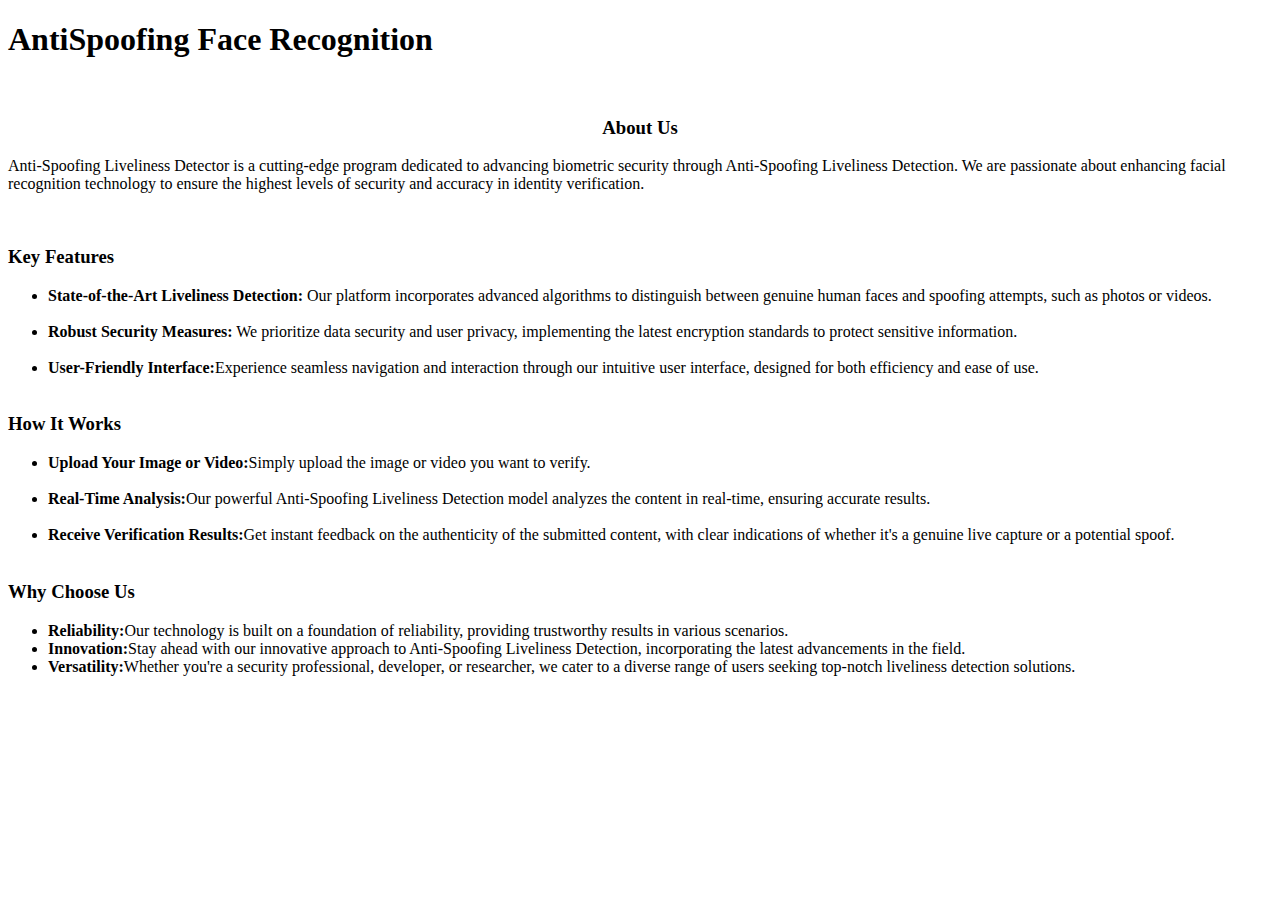
==== About.html @ 67b44be4 "Add files via upload" ====
<!DOCTYPE html>
<html lang="en">

<head>
    <div>
    <meta charset="UTF-8">
    <meta name="viewport" content="width=device-width, initial-scale=1.0">
    <title>About Us</title>
    <link rel="stylesheet" href="/Users/gaurav/Desktop/web/about.css">
    </div>
</head>
<header>
    <h1>AntiSpoofing Face Recognition</h1>
    
    <nav>
        <ul>
          <mi><a style="text-decoration:none" color: yellow; href="/Users/gaurav/Desktop/web/index.html">Home</a></mi>
          <mi><a style="text-decoration:none"href="/Users/gaurav/Desktop/web/About.html">About</a></mi>
          <mi><a style="text-decoration:none"href="#">Services</a></mi>
          <mi><a style="text-decoration:none"href="/Users/gaurav/Desktop/web/contact.html">Contact</a></mi>
        </ul>
      </nav>
      <style>
        a:link {
          color: white; 
        }
        a:visited {
          color: white;
        }
      </style>
      <style>
        mi {
          
          
          border: none;
          color: black;
          padding: 16px 32px;
          text-align: center;
          font-size: 16px;
          margin: 4px 2px;
          transition: 0.3s;
        }
        mi:hover {
          background-color: #bbd0ff;
          color: white;
        }
        
        
        </style>
    
</header>

<style>
    body divp{
        text-align: center;
    }
</style>
<body>
    <divp>
        <h3>About Us</h3>
    </divp>
        <p>Anti-Spoofing Liveliness Detector is a cutting-edge program dedicated to 
            advancing biometric security through Anti-Spoofing Liveliness Detection. 
            We are passionate about enhancing facial recognition technology to ensure the 
            highest levels of security and accuracy in identity verification.

        </p>
        <br>
        <h3>Key Features</h3>
        <ul>
            <li><b>State-of-the-Art Liveliness Detection:</b> Our platform incorporates advanced algorithms to distinguish between genuine human
                 faces and spoofing attempts, such as photos or 
                 videos.</li><br>
            
            <li><b>Robust Security Measures:</b> We prioritize data security and user privacy, implementing the latest 
                    encryption standards to protect sensitive information.</li><br>
        
            <li><b>User-Friendly Interface:</b>Experience seamless navigation and interaction through our intuitive user
                 interface, designed for both efficiency and ease of use.</li><br>

                
        </ul>
        <div>
        <h3>How It Works</h3>
        </div>
        <ul>
            <li><b>Upload Your Image or Video:</b>Simply upload the image or video you want to verify.</li><br>
            <li><b>Real-Time Analysis:</b>Our powerful Anti-Spoofing Liveliness Detection model analyzes the content in real-time,
                 ensuring accurate results.</li><br>
            <li><b>Receive Verification Results:</b>Get instant feedback on the authenticity of the 
                submitted content, with clear indications of whether it's a genuine live capture or a potential spoof.</li><br>
        </ul>

    </ul>
    <h3>Why Choose Us</h3>
    <ul>
        <li><b>Reliability:</b>Our technology is built on a foundation of reliability, providing 
            trustworthy results in various scenarios.</li>
        <li><b>Innovation:</b>Stay ahead with our innovative approach to Anti-Spoofing Liveliness Detection, 
            incorporating the latest advancements in the field.</li>
        <li><b>Versatility:</b>Whether you're a security professional, developer, or researcher, we cater to a diverse 
            range of users seeking top-notch liveliness detection solutions.</li>
    </ul>
    
   
</body>
</html>
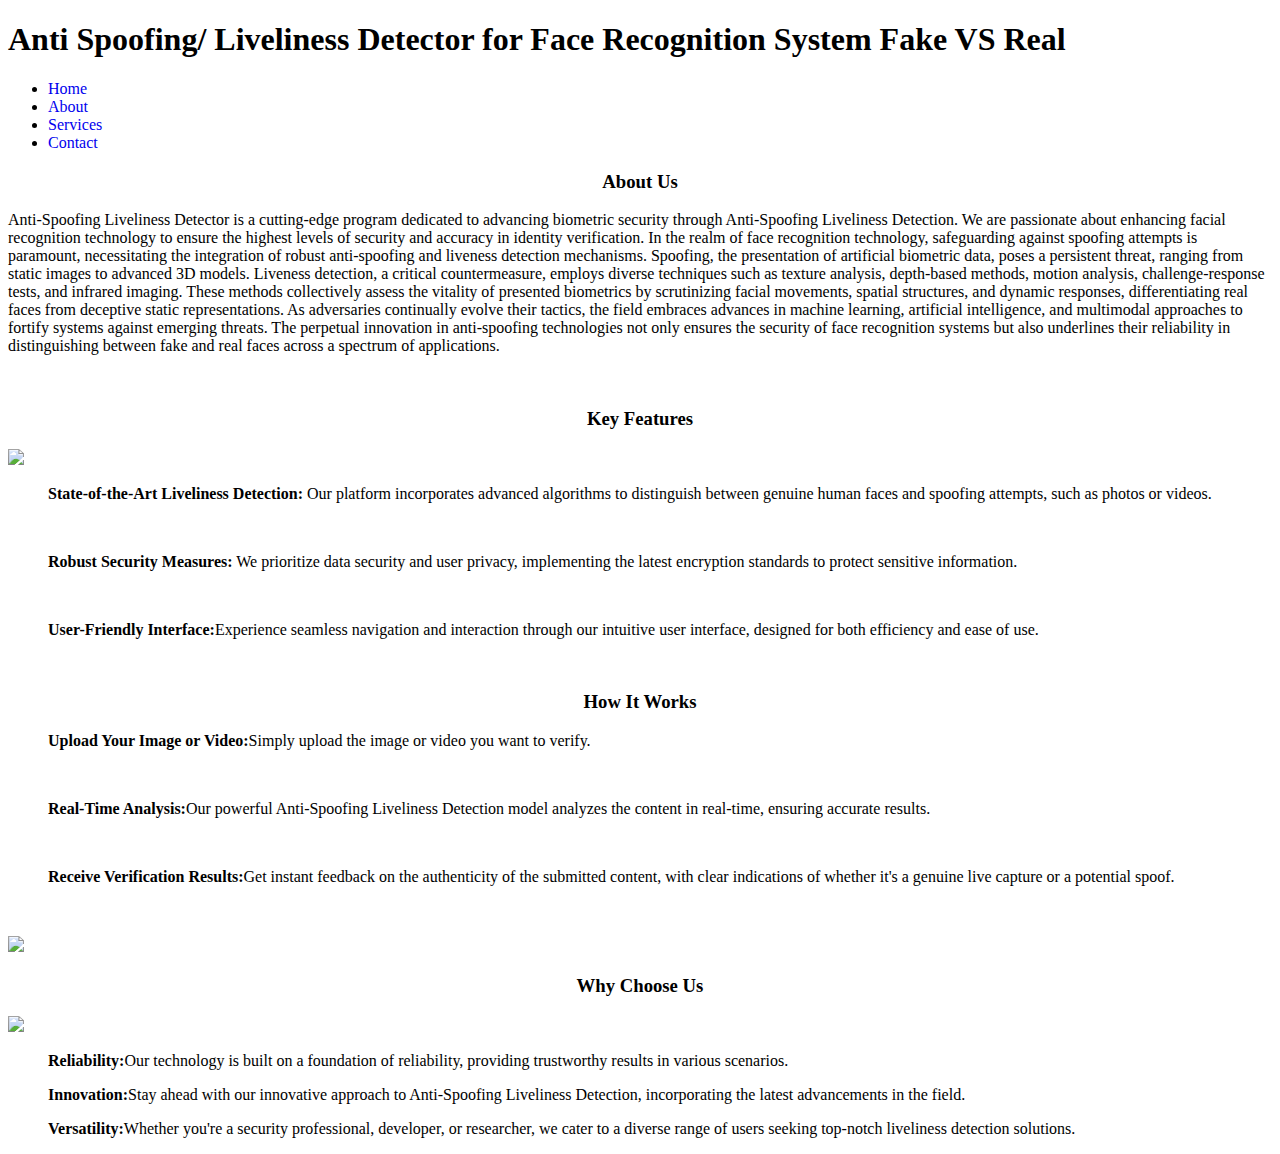
==== commit 2eea0d9f: "Update About.html" ====
--- a/About.html
+++ b/About.html
@@ -2,107 +2,133 @@
 <html lang="en">
 
 <head>
-    <div>
+  <div>
     <meta charset="UTF-8">
     <meta name="viewport" content="width=device-width, initial-scale=1.0">
-    <title>About Us</title>
-    <link rel="stylesheet" href="/Users/gaurav/Desktop/web/about.css">
-    </div>
+    <title>AntiSpoofing Face Recognition</title>
+    <link rel="stylesheet" href=" C:\Users\daksh\Desktop\web\About_Style.css">
+  </div>
 </head>
-<header>
-    <h1>AntiSpoofing Face Recognition</h1>
-    
+
+<body>
+  <header>
+    <h1>Anti Spoofing/ Liveliness Detector for Face Recognition System Fake VS Real</h1>
+
     <nav>
-        <ul>
-          <mi><a style="text-decoration:none" color: yellow; href="/Users/gaurav/Desktop/web/index.html">Home</a></mi>
-          <mi><a style="text-decoration:none"href="/Users/gaurav/Desktop/web/About.html">About</a></mi>
-          <mi><a style="text-decoration:none"href="#">Services</a></mi>
-          <mi><a style="text-decoration:none"href="/Users/gaurav/Desktop/web/contact.html">Contact</a></mi>
-        </ul>
-      </nav>
-      <style>
-        a:link {
-          color: white; 
-        }
-        a:visited {
-          color: white;
-        }
-      </style>
-      <style>
-        mi {
-          
-          
-          border: none;
-          color: black;
-          padding: 16px 32px;
-          text-align: center;
-          font-size: 16px;
-          margin: 4px 2px;
-          transition: 0.3s;
-        }
-        mi:hover {
-          background-color: #bbd0ff;
-          color: white;
-        }
-        
-        
-        </style>
-    
-</header>
+      <ul>
+        <li><a style="text-decoration:none" color: yellow; href="C:\Users\daksh\Desktop\web\index.html">Home</a>
+          </li>
+          <li><a style="text-decoration:none" href="C:\Users\daksh\Desktop\web\About.html">About</a></li>
+          <li><a style="text-decoration:none" href="#">Services</a></li>
+          <li><a style="text-decoration:none" href="#">Contact</a></li>
+      </ul>
+    </nav>
+
+  </header>
+</body>
 
 <style>
-    body divp{
-        text-align: center;
-    }
+  body divp {
+    text-align: center;
+  }
 </style>
+
+
+
 <body>
-    <divp>
-        <h3>About Us</h3>
-    </divp>
-        <p>Anti-Spoofing Liveliness Detector is a cutting-edge program dedicated to 
-            advancing biometric security through Anti-Spoofing Liveliness Detection. 
-            We are passionate about enhancing facial recognition technology to ensure the 
-            highest levels of security and accuracy in identity verification.
+  <divp>
+    <h3>About Us</h3>
+  </divp>
+  <div class="Abt">
+    <p>Anti-Spoofing Liveliness Detector is a cutting-edge program dedicated to
+    advancing biometric security through Anti-Spoofing Liveliness Detection.
+    We are passionate about enhancing facial recognition technology to ensure the
+    highest levels of security and accuracy in identity verification.
+    In the realm of face recognition technology, safeguarding against spoofing attempts 
+    is paramount, necessitating the integration of robust anti-spoofing and liveness detection 
+    mechanisms. Spoofing, the presentation of artificial biometric data, poses a persistent 
+    threat, ranging from static images to advanced 3D models. Liveness detection, a critical 
+    countermeasure, employs diverse techniques such as texture analysis, depth-based methods, 
+    motion analysis, challenge-response tests, and infrared imaging. These methods collectively 
+    assess the vitality of presented biometrics by scrutinizing facial movements, spatial structures, 
+    and dynamic responses, differentiating real faces from deceptive static representations. As 
+    adversaries continually evolve their tactics, the field embraces advances in machine learning, 
+    artificial intelligence, and multimodal approaches to fortify systems against emerging threats. 
+    The perpetual innovation in anti-spoofing technologies not only ensures the security of face 
+    recognition systems but also underlines their reliability in distinguishing between fake and 
+    real faces across a spectrum of applications.
+  </p>
+</div>
+ 
+  <br>
 
-        </p>
-        <br>
-        <h3>Key Features</h3>
-        <ul>
-            <li><b>State-of-the-Art Liveliness Detection:</b> Our platform incorporates advanced algorithms to distinguish between genuine human
-                 faces and spoofing attempts, such as photos or 
-                 videos.</li><br>
-            
-            <li><b>Robust Security Measures:</b> We prioritize data security and user privacy, implementing the latest 
-                    encryption standards to protect sensitive information.</li><br>
-        
-            <li><b>User-Friendly Interface:</b>Experience seamless navigation and interaction through our intuitive user
-                 interface, designed for both efficiency and ease of use.</li><br>
 
-                
-        </ul>
-        <div>
-        <h3>How It Works</h3>
-        </div>
-        <ul>
-            <li><b>Upload Your Image or Video:</b>Simply upload the image or video you want to verify.</li><br>
-            <li><b>Real-Time Analysis:</b>Our powerful Anti-Spoofing Liveliness Detection model analyzes the content in real-time,
-                 ensuring accurate results.</li><br>
-            <li><b>Receive Verification Results:</b>Get instant feedback on the authenticity of the 
-                submitted content, with clear indications of whether it's a genuine live capture or a potential spoof.</li><br>
-        </ul>
 
+  <divp>
+  <h3>Key Features</h3>
+  </divp>
+  <div class="content-container">
+    <!-- Image on the left -->
+    <img src="C:\Users\daksh\Desktop\web\images\6954763.png">
+    <!-- Paragraph on the right -->
+    <ul>
+      <p><b>State-of-the-Art Liveliness Detection:</b> Our platform incorporates advanced algorithms to distinguish
+        between genuine human
+        faces and spoofing attempts, such as photos or
+        videos.</p><br>
+  
+      <p><b>Robust Security Measures:</b> We prioritize data security and user privacy, implementing the latest
+        encryption standards to protect sensitive information.</p><br>
+  
+      <p><b>User-Friendly Interface:</b>Experience seamless navigation and interaction through our intuitive user
+        interface, designed for both efficiency and ease of use.</p><br>
+  
+  
     </ul>
-    <h3>Why Choose Us</h3>
+</div>
+  
+  <divp>
+    <h3>How It Works</h3>
+  </divp>
+
+  <div class="content-container">
+    <divbb>
     <ul>
-        <li><b>Reliability:</b>Our technology is built on a foundation of reliability, providing 
-            trustworthy results in various scenarios.</li>
-        <li><b>Innovation:</b>Stay ahead with our innovative approach to Anti-Spoofing Liveliness Detection, 
-            incorporating the latest advancements in the field.</li>
-        <li><b>Versatility:</b>Whether you're a security professional, developer, or researcher, we cater to a diverse 
-            range of users seeking top-notch liveliness detection solutions.</li>
+      <p><b>Upload Your Image or Video:</b>Simply upload the image or video you want to verify.</p><br>
+      <p><b>Real-Time Analysis:</b>Our powerful Anti-Spoofing Liveliness Detection model analyzes the content in
+        real-time,
+        ensuring accurate results.</p><br>
+      <p><b>Receive Verification Results:</b>Get instant feedback on the authenticity of the
+        submitted content, with clear indications of whether it's a genuine live capture or a potential spoof.</p><br>
     </ul>
-    
-   
+    </divbb>
+    <img src="C:\Users\daksh\Desktop\web\images\how-it-works.png">
+</div>
+
+  
+
+  <divp>
+  <h3>Why Choose Us</h3>
+  </divp>
+  
+
+  <div class="content-container">
+    <!-- Image on the left -->
+    <img src="C:\Users\daksh\Desktop\web\images\istockphoto-864811534-612x612.jpg">
+    <!-- Paragraph on the right -->
+    <ul>
+      <p><b>Reliability:</b>Our technology is built on a foundation of reliability, providing
+        trustworthy results in various scenarios.</p>
+      <p><b>Innovation:</b>Stay ahead with our innovative approach to Anti-Spoofing Liveliness Detection,
+        incorporating the latest advancements in the field.</p>
+      <p><b>Versatility:</b>Whether you're a security professional, developer, or researcher, we cater to a diverse
+        range of users seeking top-notch liveliness detection solutions.</p>
+    </ul>
+</div>
+
+  
+
+
 </body>
+
 </html>
-
